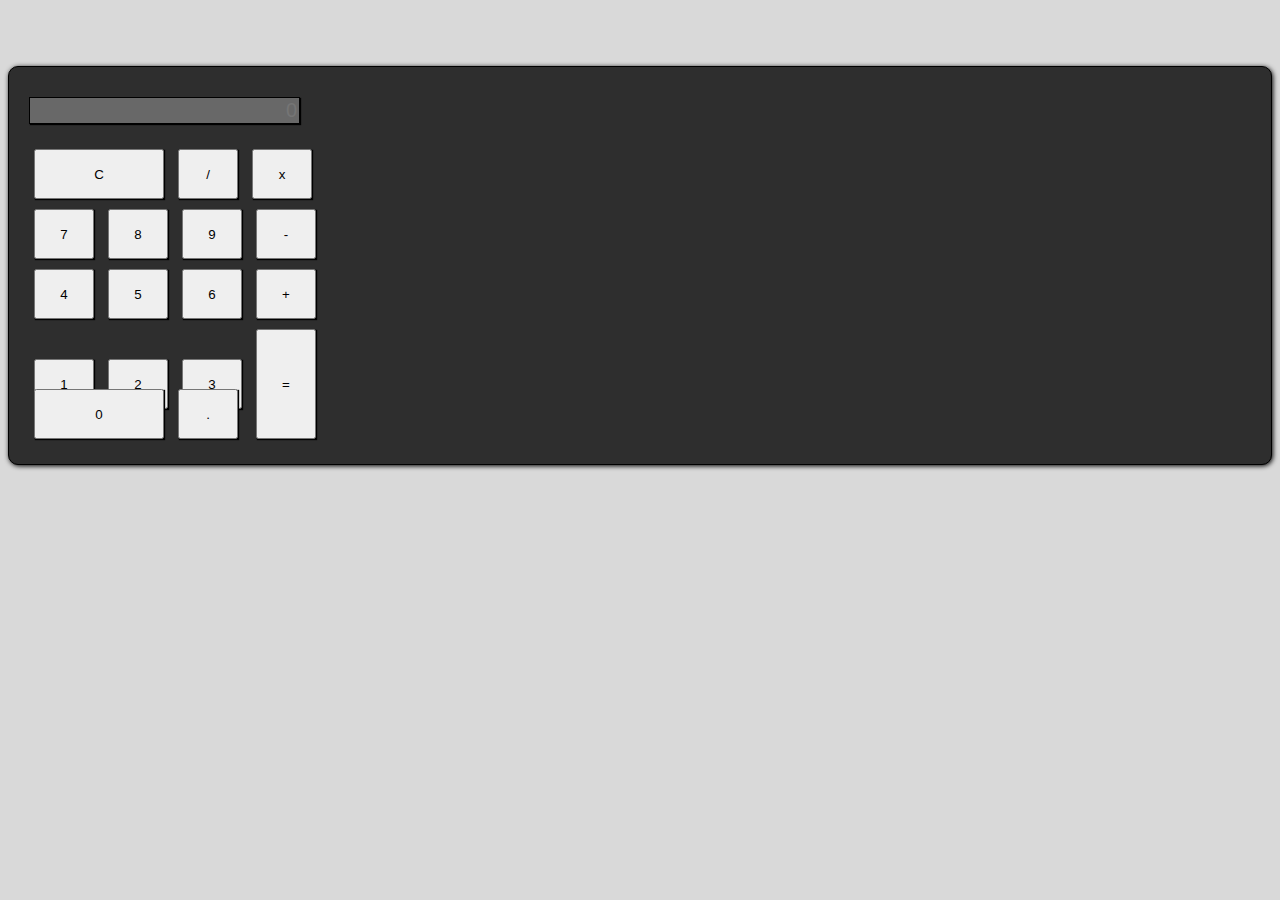
==== index.html @ 60047c09 "add: js and css in your unique folder and add a screnn image" ====
<html>
  <head>
    <title>Calculadora</title>

    <!-- Latest compiled and minified CSS -->
    <link
      rel="stylesheet"
      href="https://maxcdn.bootstrapcdn.com/bootstrap/4.0.0-beta.2/css/bootstrap.min.css"
      integrity="sha384-PsH8R72JQ3SOdhVi3uxftmaW6Vc51MKb0q5P2rRUpPvrszuE4W1povHYgTpBfshb"
      crossorigin="anonymous"
    />
    <link rel="stylesheet" href="./css/styles.css" />
  </head>

  <body style="background: #d9d9d9">
    <div class="container">
      <div class="row">
        <div class="col d-flex justify-content-center">
          <br />

          <div class="calculadora">
            <input
              id="resultado"
              type="text"
              class="form-control resultado"
              placeholder="0"
              disabled="disabled"
            />

            <div class="row">
              <button
                onclick="calcular('acao', 'c')"
                type="button"
                class="btn btn-dark btn-lg clear font-weight-light"
              >
                C
              </button>
              <button
                onclick="calcular('acao', '/')"
                type="button"
                class="btn btn-dark btn-lg font-weight-light"
              >
                /
              </button>
              <button
                onclick="calcular('acao', '*')"
                type="button"
                class="btn btn-dark btn-lg font-weight-light"
              >
                x
              </button>
            </div>

            <div class="row">
              <button
                onclick="calcular('valor', 7)"
                type="button"
                class="btn btn-dark btn-lg font-weight-light"
              >
                7
              </button>
              <button
                onclick="calcular('valor', 8)"
                type="button"
                class="btn btn-dark btn-lg font-weight-light"
              >
                8
              </button>
              <button
                onclick="calcular('valor', 9)"
                type="button"
                class="btn btn-dark btn-lg font-weight-light"
              >
                9
              </button>
              <button
                onclick="calcular('acao', '-')"
                type="button"
                class="btn btn-dark btn-lg font-weight-light"
              >
                -
              </button>
            </div>

            <div class="row">
              <button
                onclick="calcular('valor', 4)"
                type="button"
                class="btn btn-dark btn-lg font-weight-light"
              >
                4
              </button>
              <button
                onclick="calcular('valor', 5)"
                type="button"
                class="btn btn-dark btn-lg font-weight-light"
              >
                5
              </button>
              <button
                onclick="calcular('valor', 6)"
                type="button"
                class="btn btn-dark btn-lg font-weight-light"
              >
                6
              </button>
              <button
                onclick="calcular('acao', '+')"
                type="button"
                class="btn btn-dark btn-lg font-weight-light"
              >
                +
              </button>
            </div>

            <div class="row">
              <button
                onclick="calcular('valor', 1)"
                type="button"
                class="btn btn-dark btn-lg font-weight-light"
              >
                1
              </button>
              <button
                onclick="calcular('valor', 2)"
                type="button"
                class="btn btn-dark btn-lg font-weight-light"
              >
                2
              </button>
              <button
                onclick="calcular('valor', 3)"
                type="button"
                class="btn btn-dark btn-lg font-weight-light"
              >
                3
              </button>
              <button
                onclick="calcular('acao', '=')"
                type="button"
                class="btn btn-dark btn-lg enter"
              >
                =
              </button>
            </div>

            <div class="row" style="margin-top: -60px">
              <button
                onclick="calcular('valor', 0)"
                type="button"
                class="btn btn-dark zero btn-lg font-weight-light"
              >
                0
              </button>
              <button
                onclick="calcular('acao', '.')"
                type="button"
                class="btn btn-dark btn-lg font-weight-light"
              >
                .
              </button>
            </div>
          </div>
        </div>
      </div>
    </div>
    <script src="./js/main.js"></script>
  </body>
</html>
---- css/styles.css ----
.calculadora {
  margin-top: 40px;
  border: solid 1px #000;
  padding: 20px;
  background-color: #2e2e2e;
  border-radius: 10px;
  box-shadow: 1px 1px 5px #000;
}

.btn {
  width: 60px;
  height: 50px;
  margin: 5px;
  box-shadow: 1px 1px 1px #000;
}

.clear {
  width: 130px;
}

.enter {
  height: 110px;
}

.zero {
  width: 130px;
}

.resultado {
  text-align: right;
  font-size: 20px;
  margin-top: 10px;
  margin-bottom: 20px;
  border: solid 1px #000;
  box-shadow: 1px 1px 1px #000;
}
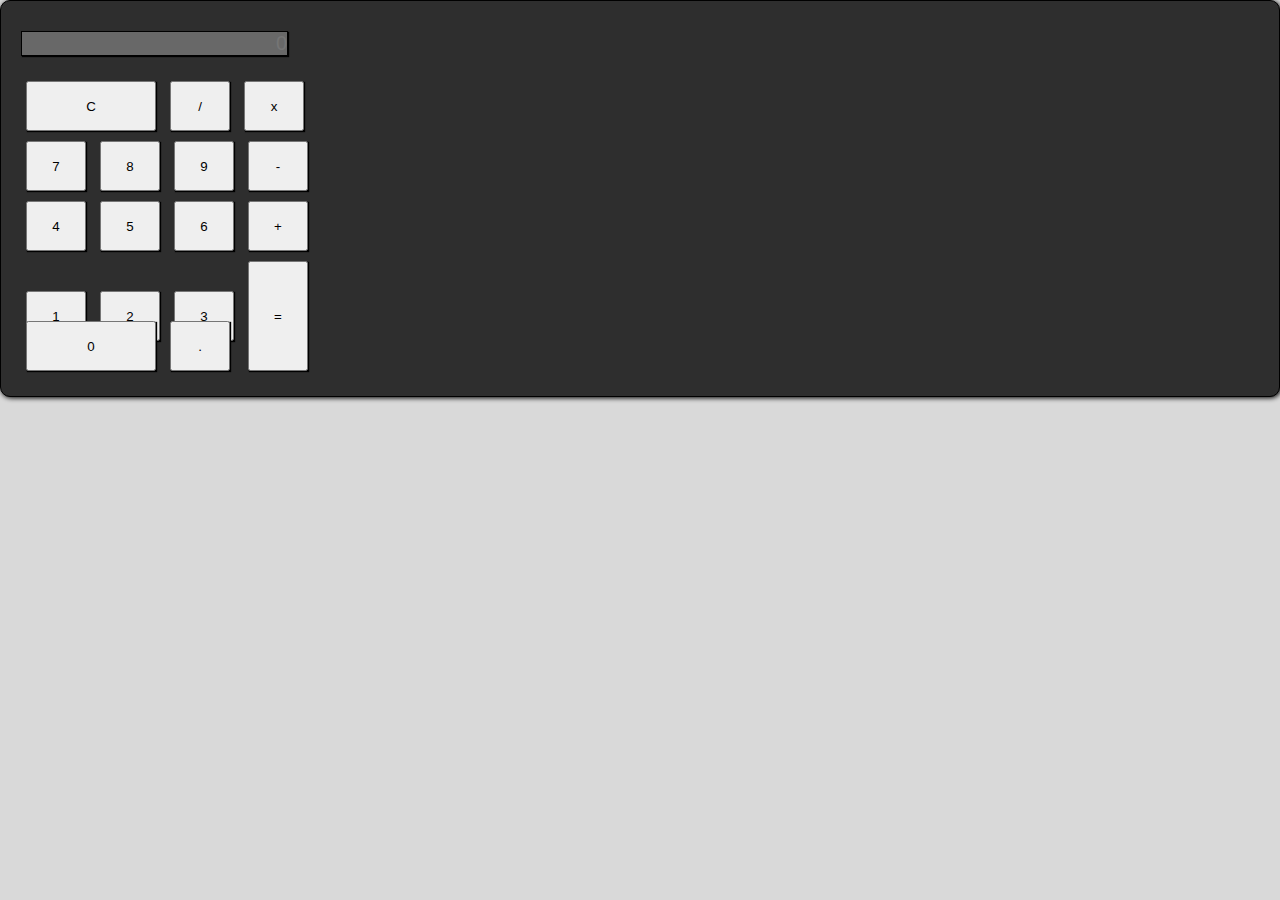
==== commit ad146234: "feat: scale for devices" ====
--- a/index.html
+++ b/index.html
@@ -1,7 +1,9 @@
 <html>
   <head>
-    <title>Calculadora</title>
-
+    <title>Calculadora - joaojustodev</title>
+    <meta http-equiv="Content-Type" content="text/html;charset=UTF-8" />
+    <meta http-equiv="X-UA-Compatible" content="IE=7" />
+    <meta name="viewport" content="width=device-width, initial-scale=1.0" />
     <!-- Latest compiled and minified CSS -->
     <link
       rel="stylesheet"
@@ -12,158 +14,154 @@
     <link rel="stylesheet" href="./css/styles.css" />
   </head>
 
-  <body style="background: #d9d9d9">
-    <div class="container">
-      <div class="row">
-        <div class="col d-flex justify-content-center">
-          <br />
+  <body>
+    <section class="container h-100">
+      <div class="d-flex h-100 justify-content-center align-items-center">
+        <div class="calculadora">
+          <input
+            id="resultado"
+            type="text"
+            class="form-control resultado"
+            placeholder="0"
+            disabled="disabled"
+          />
 
-          <div class="calculadora">
-            <input
-              id="resultado"
-              type="text"
-              class="form-control resultado"
-              placeholder="0"
-              disabled="disabled"
-            />
+          <div class="row">
+            <button
+              onclick="calcular('acao', 'c')"
+              type="button"
+              class="btn btn-dark btn-lg clear font-weight-light"
+            >
+              C
+            </button>
+            <button
+              onclick="calcular('acao', '/')"
+              type="button"
+              class="btn btn-dark btn-lg font-weight-light"
+            >
+              /
+            </button>
+            <button
+              onclick="calcular('acao', '*')"
+              type="button"
+              class="btn btn-dark btn-lg font-weight-light"
+            >
+              x
+            </button>
+          </div>
 
-            <div class="row">
-              <button
-                onclick="calcular('acao', 'c')"
-                type="button"
-                class="btn btn-dark btn-lg clear font-weight-light"
-              >
-                C
-              </button>
-              <button
-                onclick="calcular('acao', '/')"
-                type="button"
-                class="btn btn-dark btn-lg font-weight-light"
-              >
-                /
-              </button>
-              <button
-                onclick="calcular('acao', '*')"
-                type="button"
-                class="btn btn-dark btn-lg font-weight-light"
-              >
-                x
-              </button>
-            </div>
+          <div class="row">
+            <button
+              onclick="calcular('valor', 7)"
+              type="button"
+              class="btn btn-dark btn-lg font-weight-light"
+            >
+              7
+            </button>
+            <button
+              onclick="calcular('valor', 8)"
+              type="button"
+              class="btn btn-dark btn-lg font-weight-light"
+            >
+              8
+            </button>
+            <button
+              onclick="calcular('valor', 9)"
+              type="button"
+              class="btn btn-dark btn-lg font-weight-light"
+            >
+              9
+            </button>
+            <button
+              onclick="calcular('acao', '-')"
+              type="button"
+              class="btn btn-dark btn-lg font-weight-light"
+            >
+              -
+            </button>
+          </div>
 
-            <div class="row">
-              <button
-                onclick="calcular('valor', 7)"
-                type="button"
-                class="btn btn-dark btn-lg font-weight-light"
-              >
-                7
-              </button>
-              <button
-                onclick="calcular('valor', 8)"
-                type="button"
-                class="btn btn-dark btn-lg font-weight-light"
-              >
-                8
-              </button>
-              <button
-                onclick="calcular('valor', 9)"
-                type="button"
-                class="btn btn-dark btn-lg font-weight-light"
-              >
-                9
-              </button>
-              <button
-                onclick="calcular('acao', '-')"
-                type="button"
-                class="btn btn-dark btn-lg font-weight-light"
-              >
-                -
-              </button>
-            </div>
+          <div class="row">
+            <button
+              onclick="calcular('valor', 4)"
+              type="button"
+              class="btn btn-dark btn-lg font-weight-light"
+            >
+              4
+            </button>
+            <button
+              onclick="calcular('valor', 5)"
+              type="button"
+              class="btn btn-dark btn-lg font-weight-light"
+            >
+              5
+            </button>
+            <button
+              onclick="calcular('valor', 6)"
+              type="button"
+              class="btn btn-dark btn-lg font-weight-light"
+            >
+              6
+            </button>
+            <button
+              onclick="calcular('acao', '+')"
+              type="button"
+              class="btn btn-dark btn-lg font-weight-light"
+            >
+              +
+            </button>
+          </div>
 
-            <div class="row">
-              <button
-                onclick="calcular('valor', 4)"
-                type="button"
-                class="btn btn-dark btn-lg font-weight-light"
-              >
-                4
-              </button>
-              <button
-                onclick="calcular('valor', 5)"
-                type="button"
-                class="btn btn-dark btn-lg font-weight-light"
-              >
-                5
-              </button>
-              <button
-                onclick="calcular('valor', 6)"
-                type="button"
-                class="btn btn-dark btn-lg font-weight-light"
-              >
-                6
-              </button>
-              <button
-                onclick="calcular('acao', '+')"
-                type="button"
-                class="btn btn-dark btn-lg font-weight-light"
-              >
-                +
-              </button>
-            </div>
+          <div class="row">
+            <button
+              onclick="calcular('valor', 1)"
+              type="button"
+              class="btn btn-dark btn-lg font-weight-light"
+            >
+              1
+            </button>
+            <button
+              onclick="calcular('valor', 2)"
+              type="button"
+              class="btn btn-dark btn-lg font-weight-light"
+            >
+              2
+            </button>
+            <button
+              onclick="calcular('valor', 3)"
+              type="button"
+              class="btn btn-dark btn-lg font-weight-light"
+            >
+              3
+            </button>
+            <button
+              onclick="calcular('acao', '=')"
+              type="button"
+              class="btn btn-dark btn-lg enter"
+            >
+              =
+            </button>
+          </div>
 
-            <div class="row">
-              <button
-                onclick="calcular('valor', 1)"
-                type="button"
-                class="btn btn-dark btn-lg font-weight-light"
-              >
-                1
-              </button>
-              <button
-                onclick="calcular('valor', 2)"
-                type="button"
-                class="btn btn-dark btn-lg font-weight-light"
-              >
-                2
-              </button>
-              <button
-                onclick="calcular('valor', 3)"
-                type="button"
-                class="btn btn-dark btn-lg font-weight-light"
-              >
-                3
-              </button>
-              <button
-                onclick="calcular('acao', '=')"
-                type="button"
-                class="btn btn-dark btn-lg enter"
-              >
-                =
-              </button>
-            </div>
-
-            <div class="row" style="margin-top: -60px">
-              <button
-                onclick="calcular('valor', 0)"
-                type="button"
-                class="btn btn-dark zero btn-lg font-weight-light"
-              >
-                0
-              </button>
-              <button
-                onclick="calcular('acao', '.')"
-                type="button"
-                class="btn btn-dark btn-lg font-weight-light"
-              >
-                .
-              </button>
-            </div>
+          <div class="row" style="margin-top: -60px">
+            <button
+              onclick="calcular('valor', 0)"
+              type="button"
+              class="btn btn-dark zero btn-lg font-weight-light"
+            >
+              0
+            </button>
+            <button
+              onclick="calcular('acao', '.')"
+              type="button"
+              class="btn btn-dark btn-lg font-weight-light"
+            >
+              .
+            </button>
           </div>
         </div>
       </div>
-    </div>
+    </section>
     <script src="./js/main.js"></script>
   </body>
 </html>
--- a/css/styles.css
+++ b/css/styles.css
@@ -1,5 +1,14 @@
+* {
+  margin: 0;
+  padding: 0;
+}
+
+body {
+  background: #d9d9d9;
+  height: 100vh;
+}
+
 .calculadora {
-  margin-top: 40px;
   border: solid 1px #000;
   padding: 20px;
   background-color: #2e2e2e;
